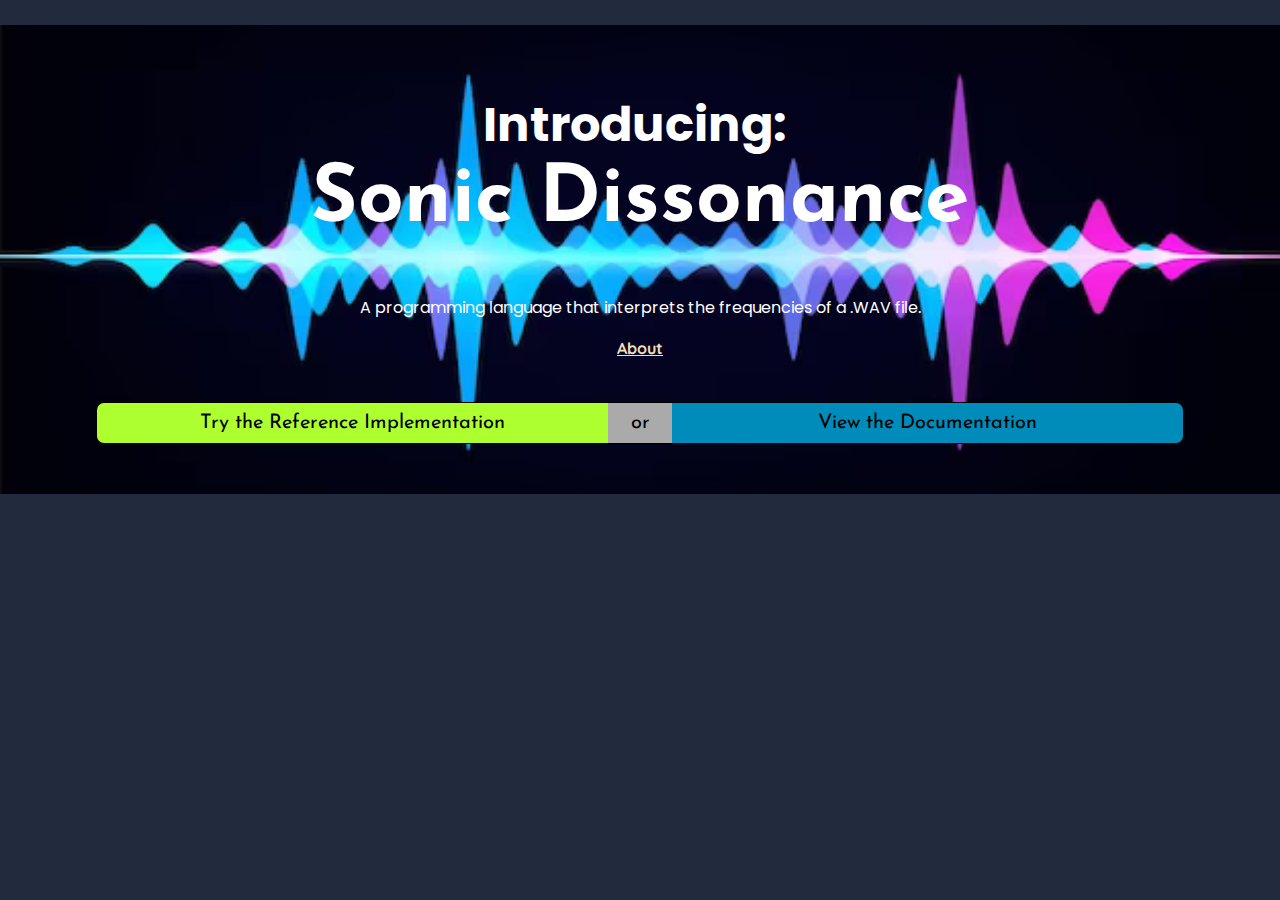
==== public/index.html @ 9895027b "AHAHAHHA" ====
<!DOCTYPE html>
<html lang="en">
<head>
    <meta charset="UTF-8">
    <meta http-equiv="X-UA-Compatible" content="IE=edge">
    <meta name="viewport" content="width=device-width, initial-scale=1.0">
    <!-- Page Agnostic Styling -->
    <link rel="stylesheet" href="main.css">
    <!-- index.html Specific Styling -->
    <link rel="stylesheet" href="index.css">
    <title>Sonic Dissonance</title>
</head>
<body>
    <div class="top-section">
        <h2 style="font-size: 3rem; margin-top: 0%; padding-top: 5%; margin-bottom: 0px; padding-bottom: 0px;">Introducing:&nbsp;</h2>
        <h1 style="margin-top: 0px;">Sonic Dissonance</h1>
        <p>A programming language that interprets the frequencies of a .WAV file.</p>
        <p><b><a href="about.html">About</a></b></p>
        <br style="display:block; margin-top: 10%;"/>
        <div id="getStarted" class="flex">
            <button class="green" style="border-radius: 8px 0px 0px 8px; border-style: solid none solid solid;" onclick="window.location.href = 'https://youtu.be/dQw4w9WgXcQ'">Try the Reference Implementation</button>
            <button style="background-color: #aaa;  width:5%; border-style: solid none solid none; border-radius: 0px;">or</button>
            <button class="blue" style="border-radius: 0px 8px 8px 0px; border-style: solid solid solid none;" onclick="window.location.href = 'https://youtu.be/Ag1o3koTLWM'">View the Documentation</button>
        </div>
        <br>
        <br style="display:block; content: ''; margin-top: 10%;"/>
    </div>
</body>
</html>
---- public/main.css ----
@import url('https://fonts.googleapis.com/css2?family=Josefin+Sans:wght@200;500;700&family=Poppins:wght@300&family=Quicksand&display=swap');

body {
    font-family: 'Poppins', sans-serif;
    text-align: center;
    display: inline;
    background: #222b3d;
    color: white;
    transition: 0.4s;
}

a {
    color:wheat;
    font-family: 'Quicksand', sans-serif;
    transition: 0.4s;
}
a:hover {
    color: #f77984;
}

button {
    transition: 0.4s;
    font-size: 1.25rem;
    display: block;
    padding-top: 10px;
    padding-bottom: 10px;
    width: 10%;
    background-color: #222b3d;
    color:#fff;
    border-radius: 8px 8px 8px 8px;
    border-width: 3px;
    border-color: cadetblue;
    border-style: solid;
}
button:hover {
    background-color: #fff;
    color: #000;
}

.flex {
    display: flex;
    justify-content: center;
    text-align: center;
}
---- public/index.css ----
h1 {
    font-size: 5rem;
    font-family: 'Josefin Sans', sans-serif;
}

button {
    font-family: 'Josefin Sans', sans-serif;
    font-size: 1.25rem;
    display: inline;
    padding-top: 10px;
    padding-bottom: 10px;
    width: 40%;
    background-color: aliceblue;
    color: #000;
    float: left;
    border-width: 1px;
    border-color: #000;
    border-style: solid solid solid solid;
    border-radius: 8px 8px 8px 8px;
}

.green {
    background-color: greenyellow;
}

.blue {
    background-color: #008cba;
}

button:hover {
    background-color: #fff;

}

.top-section {
    background-image: url("./background.png"); /* TODO THIS IS A PLACEHOLDER */
    /* Center and scale the image nicely */
    background-position: center;
    background-repeat: no-repeat;
    background-size: cover;
}

textarea {
    /* todo more styling needs to be here */
    resize: none;
}
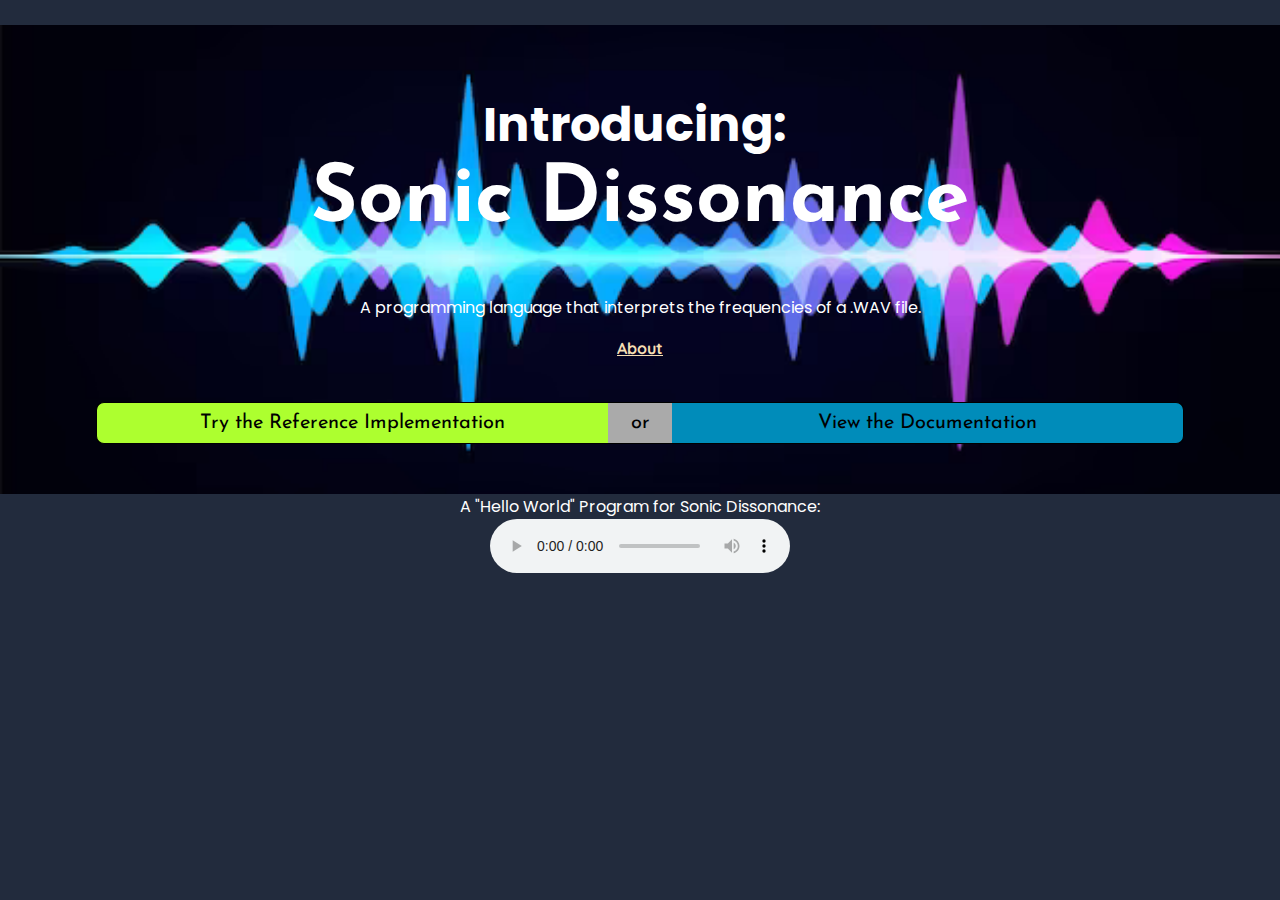
==== commit bcf9033c: "HAHA" ====
--- a/public/index.html
+++ b/public/index.html
@@ -23,7 +23,12 @@
             <button class="blue" style="border-radius: 0px 8px 8px 0px; border-style: solid solid solid none;" onclick="window.location.href = 'https://youtu.be/Ag1o3koTLWM'">View the Documentation</button>
         </div>
         <br>
-        <br style="display:block; content: ''; margin-top: 10%;"/>
+        <br style="display:block; content: ''; margin-top: 5%;"/>
+
     </div>
+    <div>A "Hello World" Program for Sonic Dissonance:
+        <br style="display:block; content: ''; margin-top: 1%;">
+    <audio controls src="hello.wav">
+    </audio></div>
 </body>
 </html>
